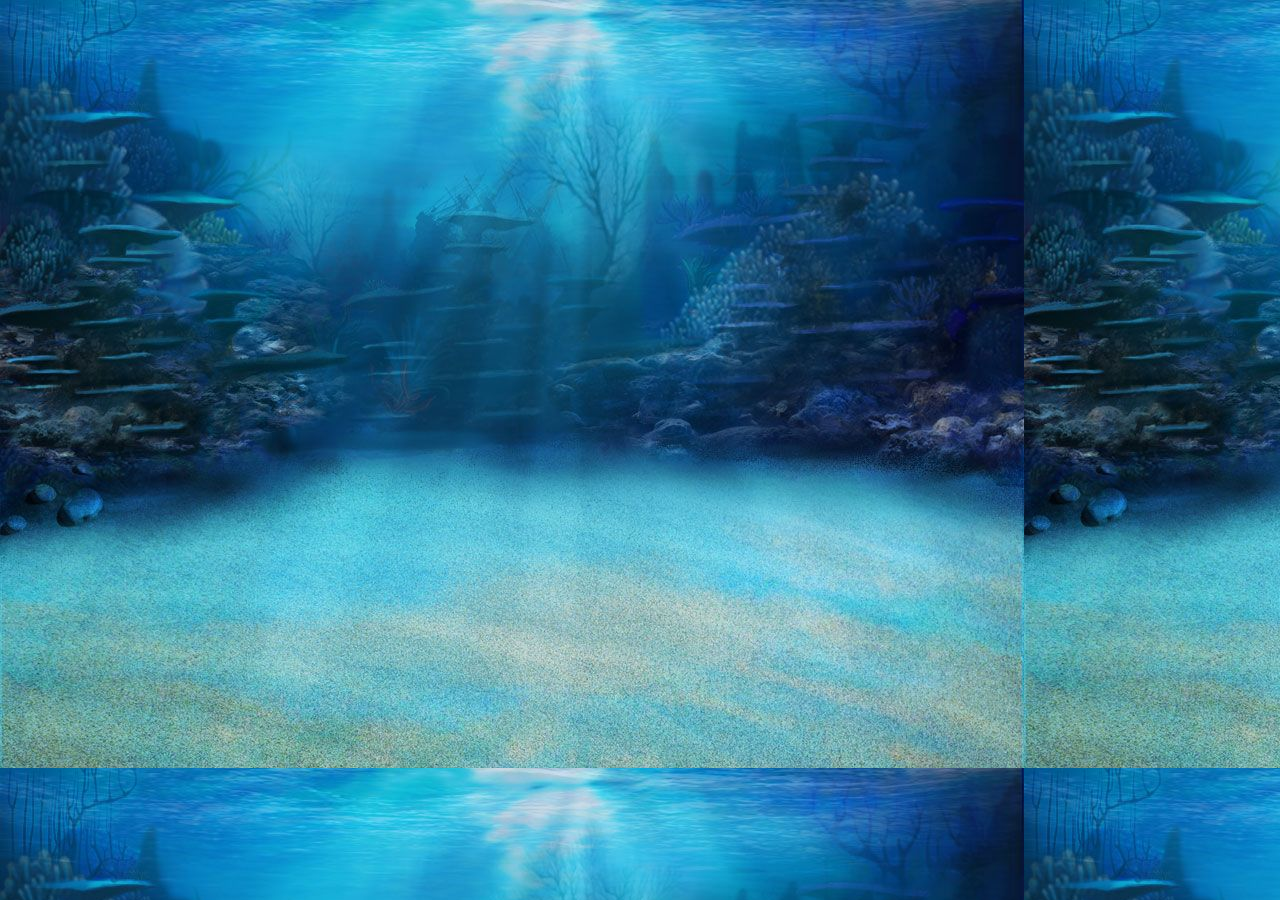
==== crush.html @ 44e338b7 "segundo personagem pronto" ====
<!DOCTYPE html>
<html lang="en">
<head>
    <meta charset="UTF-8">
    <meta http-equiv="X-UA-Compatible" content="IE=edge">
    <meta name="viewport" content="width=device-width, initial-scale=1.0">
    <title>crush</title>
    <link rel="stylesheet" href="./index.css">
</head>
<body>
    
</body>
</html>
---- index.css ----
*{margin: 0;   
    padding: 0;   
    box-sizing: border-box;   
    outline: none;   
    border: none;   
    text-decoration: none;
}
header{
    
    width: 100%;
    height: 70px;
    /*background-color: rgb(4, 114, 114);*/
}
body{
    width: 100%;
    height: 100vz;
    background-color: rgb(1, 55, 55);
    background-image: url(./imagens/fundo\ 3.jpg)
    
}
.botaomarlin{
    background-color: rgba(47, 79, 79, 0.437);
    width: 250px;
    height: 150px;
}
.botaodory{
    background-color: rgba(47, 79, 79, 0.437);
    width: 250px;
    height: 150px;
}
.botaocrush{
    background-color: rgba(47, 79, 79, 0.437);
    width: 250px;
    height: 150px;
}
.texto{
    width: 250px;
    background-color: rgba(100, 148, 237, 0.511);
    
}
.conteiner{
    display: flex;
    flex-direction: row;
    gap: 10px;
    width: 100%;
    height: 100vz;
    
}
.questao{
    width: 50%;
    border: solid 5px;
    background-color: rgba(100, 148, 237, 0.511);
    
}
.lista{
    
}
.imgmarlin{
    width: 100%;
    height: 100%;
    border: solid 5px;
}
.imgdory{
    width: 100%;
    height: 100%;
    border: solid 5px;
}

.imgcrush{
    width: 100%;
    height: 100%;
    border: solid 5px;
}
.centro{
    padding:120px 250px 250px 250px;
}
.gameover{
    display: flex;
    gap: 10px;
    flex-direction: row;
    flex-wrap: wrap;
    align-self: center;
    justify-content: center;
    width: 300px;
    height: 190px;
    border: solid 5px;
    text-align: center;
    background-image: url(./imagens/gameover.jpg);
}
.paragrafo{
    font-size: 50px;
    align-self: flex-start;
}
.botao{
 
}
/*.marlin {}*/
/*.crush{}*/
/*.dory{}*/
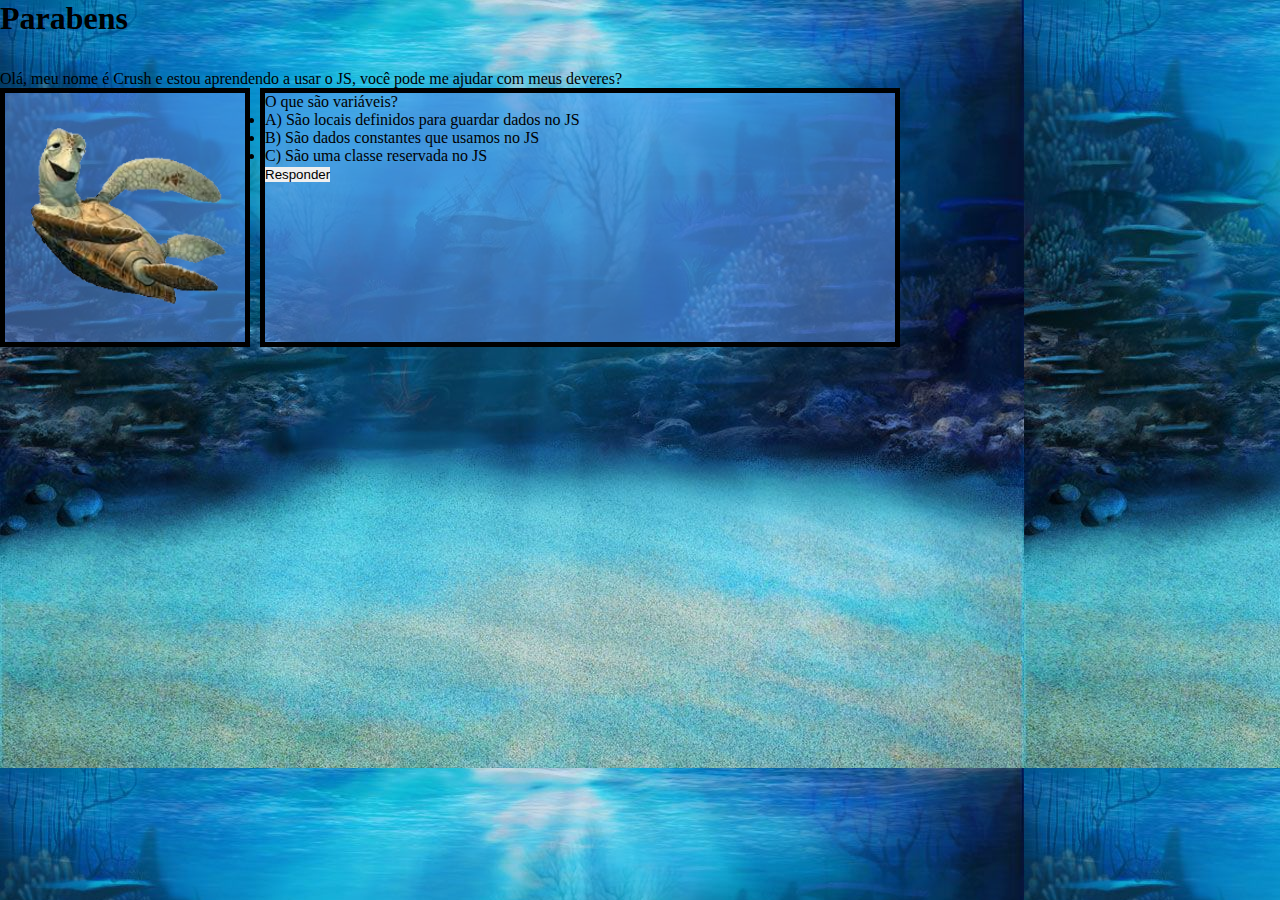
==== commit 264ec84c: "tentando atualizar o github" ====
--- a/crush.html
+++ b/crush.html
@@ -1,13 +1,35 @@
 <!DOCTYPE html>
-<html lang="en">
+<html lang="pt-br">
 <head>
     <meta charset="UTF-8">
     <meta http-equiv="X-UA-Compatible" content="IE=edge">
     <meta name="viewport" content="width=device-width, initial-scale=1.0">
-    <title>crush</title>
     <link rel="stylesheet" href="./index.css">
+    <title>Crush</title>
 </head>
 <body>
-    
+    <Header>
+        <h1>Parabens </h1>
+        
+    </Header>
+    <P>Olá, meu nome é Crush e estou aprendendo a usar o JS, você pode me ajudar com meus deveres? </P>
+    <div class="conteiner">
+        
+        <div class="texto">
+             
+            <img class="imgcrush" src="./imagens/transferir 2.png" alt="marlin">
+        </div>
+        <div class="questao" >
+        <p> O que são variáveis? </p>
+        
+            <li> A) São locais definidos para guardar dados no JS</li>
+            <li> B) São dados constantes que usamos no JS</li>
+            <li> C) São uma classe reservada no JS</li>
+            
+        
+        <button onclick="crush1()">Responder</button>
+        </div>
+    </div>
+    <script src="./crush.js"></script>
 </body>
 </html>--- a/index.css
+++ b/index.css
@@ -52,9 +52,6 @@
     background-color: rgba(100, 148, 237, 0.511);
     
 }
-.lista{
-    
-}
 .imgmarlin{
     width: 100%;
     height: 100%;
@@ -87,13 +84,20 @@
     text-align: center;
     background-image: url(./imagens/gameover.jpg);
 }
+.final{
+    display: flex;
+    gap: 10px;
+    flex-direction: row;
+    flex-wrap: wrap;
+    align-self: center;
+    justify-content: center;
+    width: 300px;
+    height: 180px;
+    border: solid 5px;
+    text-align: center;
+    background-image: url(./imagens/capa.jpg);
+}
 .paragrafo{
     font-size: 50px;
     align-self: flex-start;
 }
-.botao{
- 
-}
-/*.marlin {}*/
-/*.crush{}*/
-/*.dory{}*/
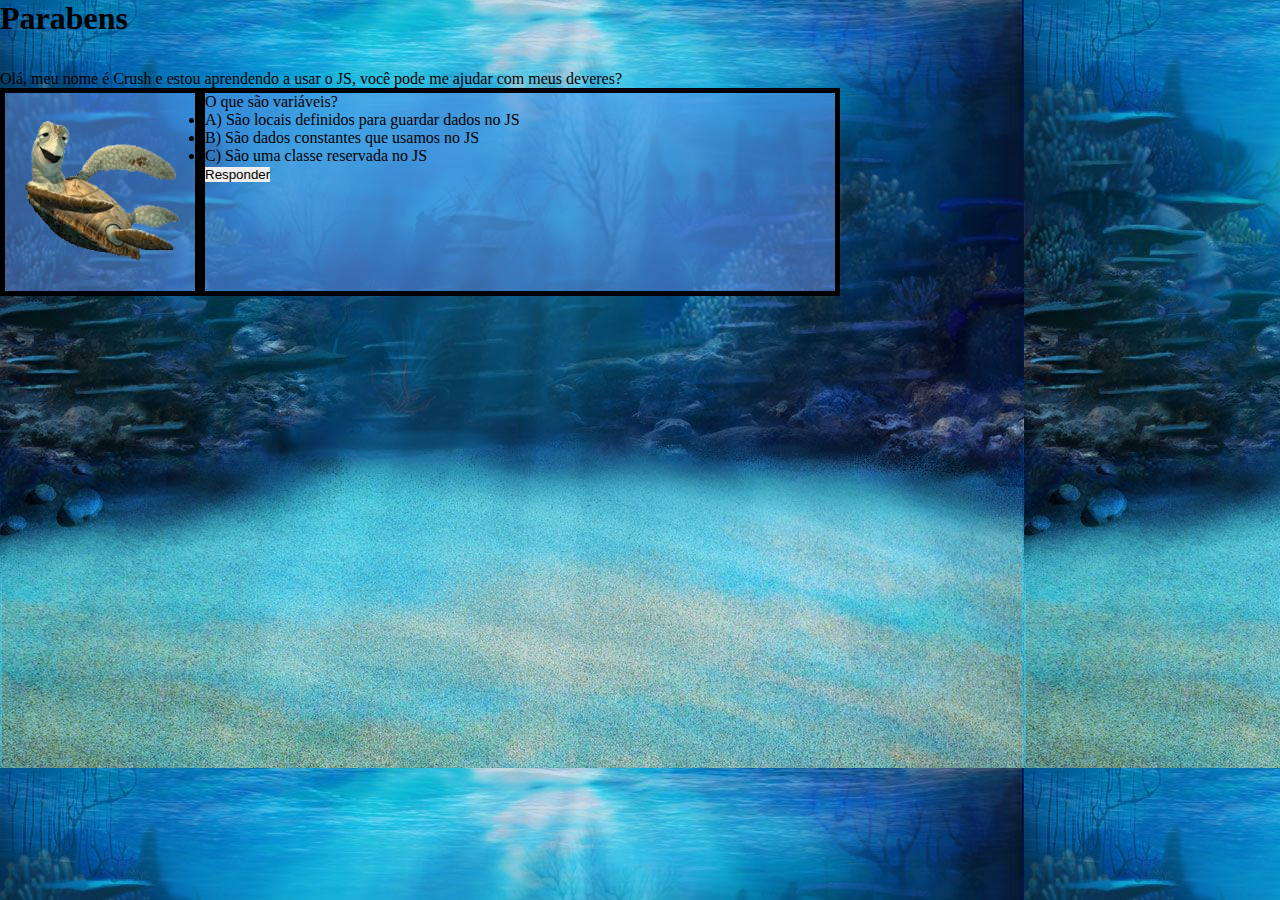
==== commit 226b8f3d: "finalizado os ajustes" ====
--- a/crush.html
+++ b/crush.html
@@ -13,7 +13,7 @@
         
     </Header>
     <P>Olá, meu nome é Crush e estou aprendendo a usar o JS, você pode me ajudar com meus deveres? </P>
-    <div class="conteiner">
+    <div class="conteinerfases">
         
         <div class="texto">
              
--- a/index.css
+++ b/index.css
@@ -9,42 +9,61 @@
     
     width: 100%;
     height: 70px;
-    /*background-color: rgb(4, 114, 114);*/
+    
 }
 body{
     width: 100%;
-    height: 100vz;
-    background-color: rgb(1, 55, 55);
-    background-image: url(./imagens/fundo\ 3.jpg)
-    
-}
+    height: 100vh;
+    background-image: url(./imagens/fundo\ 3.jpg);
+}
+
 .botaomarlin{
     background-color: rgba(47, 79, 79, 0.437);
-    width: 250px;
+    width: 200px;
     height: 150px;
 }
 .botaodory{
     background-color: rgba(47, 79, 79, 0.437);
-    width: 250px;
+    width: 200px;
     height: 150px;
 }
 .botaocrush{
     background-color: rgba(47, 79, 79, 0.437);
-    width: 250px;
+    width: 200px;
     height: 150px;
 }
 .texto{
-    width: 250px;
+    width: 200px;
     background-color: rgba(100, 148, 237, 0.511);
     
 }
 .conteiner{
     display: flex;
-    flex-direction: row;
+    flex-direction: column;
+    width: 100%;
+    height: 100vh;
+   
+}
+.conteinerfases{
+    display: flex;
+    flex-direction: row;
+    width: 100%;
+   
+   
+}
+.textoinicial{
+    
+    align-self: center ;
+}
+.centralizar{
+   
+   
+    display: flex;
+    width: 100%;
+    flex-direction: row;
+    flex-wrap: wrap;
+    font-size: 20px;
     gap: 10px;
-    width: 100%;
-    height: 100vz;
-    
 }
 .questao{
     width: 50%;
@@ -101,3 +120,125 @@
     font-size: 50px;
     align-self: flex-start;
 }
+
+@media(max-width:450px ){
+    header{
+        width: 100%;
+        height: 100vz;
+        font-size: small;
+    }
+    body{
+        width: 100%;
+        
+        background-image: url(./imagens/fundo\ 3.jpg)            
+    }
+    .conteiner{
+        padding: 70px 50px 50px 50px;
+        display: flex;
+        flex-direction: column;
+        align-items: center;
+        gap: 10px;
+        width: 100%;
+        height: 100vz;
+        
+    }
+    .botaomarlin{
+        background-color: rgba(47, 79, 79, 0.437);
+        width: 150px;
+        height: 100px;
+    }
+    .botaodory{
+        background-color: rgba(47, 79, 79, 0.437);
+        width: 150px;
+        height: 100px;
+    }
+    .botaocrush{
+        background-color: rgba(47, 79, 79, 0.437);
+        width: 150px;
+        height: 100px;
+    }
+    .imgmarlin{
+        width: 100%;
+        height: 100%;
+        border: solid 5px;
+    }
+    .imgdory{
+        width: 100%;
+        height: 100%;
+        border: solid 5px;
+    }
+    
+    .imgcrush{
+        width: 100%;
+        height: 100%;
+        border: solid 5px;
+    }
+    .final{
+        display: flex;
+        gap: 10px;
+        flex-direction: row;
+        flex-wrap: wrap;
+        align-self: center;
+        justify-content: center;
+        width: 300px;
+        height: 180px;
+        border: solid 5px;
+        text-align: center;
+        background-image: url(./imagens/capa.jpg);
+    }
+          
+    .centro{
+        padding:120px 250px 250px 250px;
+    }
+    .gameover{
+        display: flex;
+        gap: 10px;
+        flex-direction: row;
+        flex-wrap: wrap;
+        align-self: center;
+        justify-content: center;
+        width: 300px;
+        height: 190px;
+        border: solid 5px;
+        text-align: center;
+        background-image: url(./imagens/gameover.jpg);
+    }
+    .final{
+        display: flex;
+        gap: 10px;
+        flex-direction: row;
+        flex-wrap: wrap;
+        align-self: center;
+        justify-content: center;
+        width: 300px;
+        height: 180px;
+        border: solid 5px;
+        text-align: center;
+        background-image: url(./imagens/capa.jpg);
+    }
+    .paragrafo{
+        font-size: 40px;
+        align-self: flex-start;
+    }
+    .texto{
+        width: 200px;
+        background-color: rgba(100, 148, 237, 0.511);
+        
+    }
+    .questao{
+        width: 100%;
+        border: solid 5px;
+        background-color: rgba(100, 148, 237, 0.511);
+        
+    }
+    .textoinicial{
+        align-self: center ;
+    }
+    .centralizar{
+        display: flex;
+        flex-direction: column;
+        width: 100%;
+        font-size: 20px;
+        gap: 10px;
+    }
+}